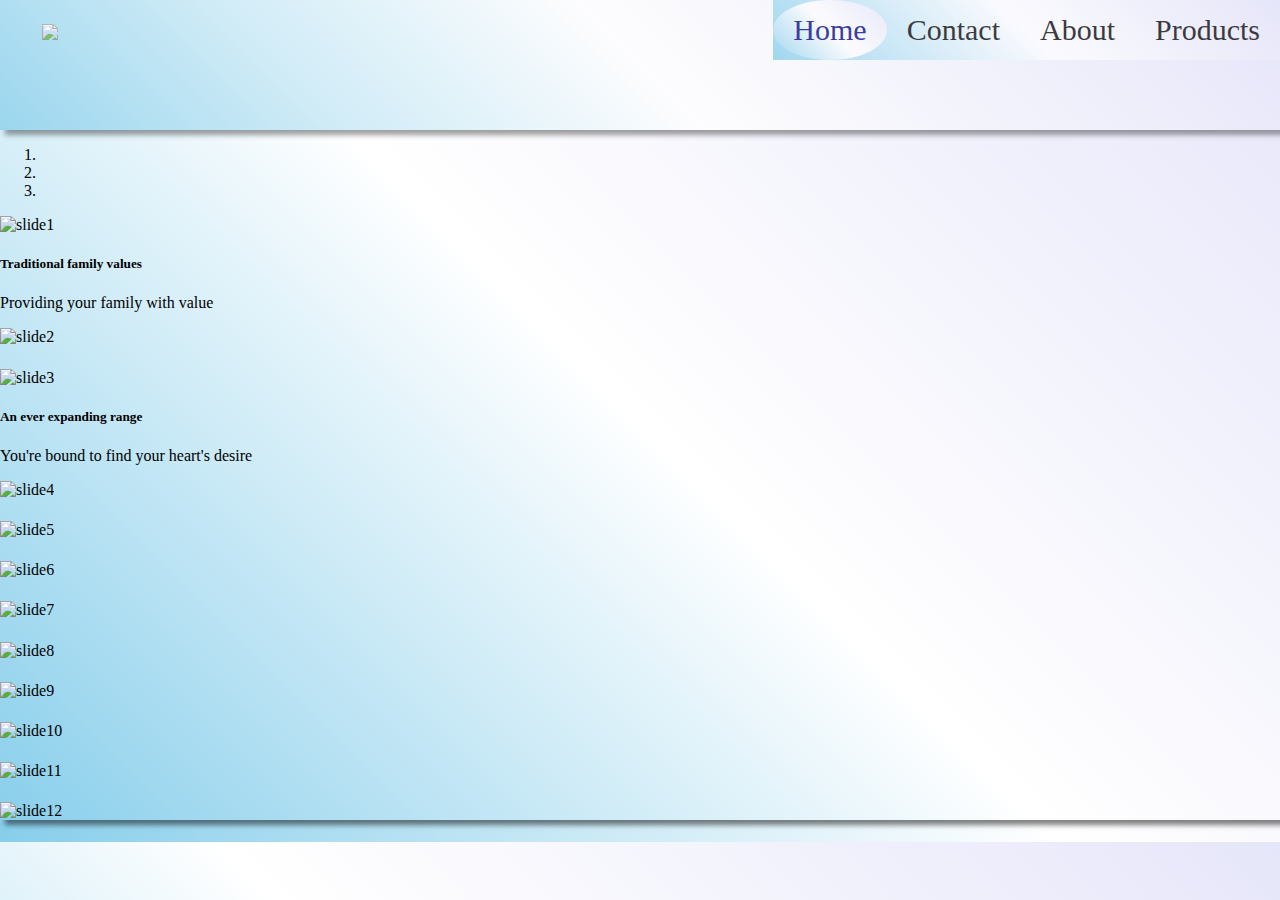
==== index.html @ 8ac79a51 "Merge pull request #2 from redsox1964/new-branch" ====
<!DOCTYPE html>
<html lang="en">
  <head>
    <meta charset="UTF-8" />
    <meta name="viewport" content="width=device-width, initial-scale=1.0" />
    <meta http-equiv="X-UA-Compatible" content="ie=edge" />

    <link
      rel="stylesheet"
      href="https://stackpath.bootstrapcdn.com/bootstrap/4.5.0/css/bootstrap.min.css"
      integrity="sha384-9aIt2nRpC12Uk9gS9baDl411NQApFmC26EwAOH8WgZl5MYYxFfc+NcPb1dKGj7Sk"
      crossorigin="anonymous"
    />
    <script
      src="https://code.jquery.com/jquery-3.5.1.slim.min.js"
      integrity="sha384-DfXdz2htPH0lsSSs5nCTpuj/zy4C+OGpamoFVy38MVBnE+IbbVYUew+OrCXaRkfj"
      crossorigin="anonymous"
    ></script>
    <script
      src="https://cdn.jsdelivr.net/npm/popper.js@1.16.0/dist/umd/popper.min.js"
      integrity="sha384-Q6E9RHvbIyZFJoft+2mJbHaEWldlvI9IOYy5n3zV9zzTtmI3UksdQRVvoxMfooAo"
      crossorigin="anonymous"
    ></script>
    <script
      src="https://stackpath.bootstrapcdn.com/bootstrap/4.5.0/js/bootstrap.min.js"
      integrity="sha384-OgVRvuATP1z7JjHLkuOU7Xw704+h835Lr+6QL9UvYjZE3Ipu6Tp75j7Bh/kR0JKI"
      crossorigin="anonymous"
    ></script>
    <link rel="stylesheet" href="https://cdnjs.cloudflare.com/ajax/libs/font-awesome/4.7.0/css/font-awesome.min.css">
    <link rel="stylesheet" href="assets/css/style.css" />
    <title>WOEIndex</title>
  </head>
  <body>
    <header>
  <div class="header">
  <a href="index.html" class="logo"> <img src="../assets/images/WOE_Overlay.png" ></a>
  <div class="header-right">
    <a class="active" href="index.html">Home</a>
    <a href="contact.html">Contact</a>
    <a href="about.html">About</a>
    <a href="products.html">Products</a>
  </div>
</div>
    </header>
      <section>    
      <div class="carousel-container">
        <div
          id="carouselExampleCaptions"
          class="carousel slide"
          data-ride="carousel"
        > <ol class="carousel-indicators">
           <li data-target="#carouselExampleIndicators" data-slide-to="0" class="active"></li>
            <li data-target="#carouselExampleCaptions" data-slide-to="1"></li>
            <li data-target="#carouselExampleCaptions" data-slide-to="2"></li>
          </ol>
          <div class="carousel-inner">
            <div class="carousel-item active">
              <img src="assets/images/carousel1.jpg"
                class="d-flex w-100"
                alt="slide1"
              />
              <div class="carousel-caption d-none d-md-block">
                <h5>Traditional family values</h5>
                <p>
                  Providing your family with value
                </p>
              </div>
            </div>
            <div class="carousel-item">
              <img
                src="assets/images/carousel2.jpg"
                class="d-flex w-100"
                alt="slide2"
              />
              <div class="carousel-caption d-none d-md-block">
                <h5></h5>
                <p></p>
              </div>
            </div>
            <div class="carousel-item">
              <img src="assets/images/carousel3.jpg" class="d-flex w-100" alt="slide3" />
              <div class="carousel-caption d-none d-md-block">
                <h5>An ever expanding range</h5>
                <p>
                  You're bound to find your heart's desire
                </p>
              </div>
            </div>
            <div class="carousel-item">
              <img src="assets/images/carousel4.jpg" class="d-flex w-100" alt="slide4" />
              <div class="carousel-caption d-none d-md-block">
                <h5></h5>
                <p>
                  
                </p>
              </div>
            </div>
             <div class="carousel-item">
              <img src="assets/images/carousel5.jpg" class="d-flex w-100" alt="slide5" />
              <div class="carousel-caption d-none d-md-block">
                <h5></h5>
                <p>
                  
                </p>
              </div>
            </div>
 <div class="carousel-item">
              <img src="assets/images/carousel6.jpg" class="d-flex w-100" alt="slide6" />
              <div class="carousel-caption d-none d-md-block">
                <h5></h5>
                <p>
                  
                </p>
              </div>
            </div>
 <div class="carousel-item">
              <img src="assets/images/carousel7.jpg" class="d-flex w-100" alt="slide7" />
              <div class="carousel-caption d-none d-md-block">
                <h5></h5>
                <p>
                  
                </p>
              </div>
            </div>
 <div class="carousel-item">
              <img src="assets/images/carousel8.jpg" class="d-flex w-100" alt="slide8" />
              <div class="carousel-caption d-none d-md-block">
                <h5></h5>
                <p>
                 
                </p>
              </div>
            </div>

 <div class="carousel-item">
              <img src="assets/images/carousel9.jpg" class="d-flex w-100" alt="slide9" />
              <div class="carousel-caption d-none d-md-block">
                <h5></h5>
                <p>
                 
                </p>
              </div>
            </div>
 <div class="carousel-item">
              <img src="assets/images/carousel10.jpg" class="d-flex w-100" alt="slide10" />
              <div class="carousel-caption d-none d-md-block">
                <h5></h5>
                <p>
                  
                </p>
              </div>
            </div>

 <div class="carousel-item">
              <img src="assets/images/carousel11.jpg" class="d-flex w-100" alt="slide11" />
              <div class="carousel-caption d-none d-md-block">
                <h5></h5>
                <p>
                
                </p>
              </div>
            </div>
 <div class="carousel-item">
              <img src="assets/images/carousel12.jpg" class="d-flex w-100" alt="slide12" />
              <div class="carousel-caption d-none d-md-block">
                <h5></h5>
                <p>
                  
                </p>
              </div>
            </div>


          </div>
          
          <a
            class="carousel-control-prev"
            href="#carouselExampleCaptions"
            role="button"
            data-slide="prev"
          >
            <span class="carousel-control-prev-icon" aria-hidden="true"></span>
            <span class="sr-only">Previous</span>
          </a>
          <a
            class="carousel-control-next"
            href="#carouselExampleCaptions"
            role="button"
            data-slide="next"
          >
            <span class="carousel-control-next-icon" aria-hidden="true"></span>
            <span class="sr-only">Next</span>
          </a>
        </div>
      </div>
    </section>
    <footer></footer>
  </body>
 <script>
function myFunction() {
  var x = document.getElementById("myTopnav");
  if (x.className === "topnav") {
    x.className += " responsive";
  } else {
    x.className = "topnav";
  }
}
</script>
</html>
---- assets/css/style.css ----
@import url(https://fonts.googleapis.com/css2?family=Berkshire+Swash&family=Roboto&display=swap);
body {
    color: #000;
    font-family: "Berkshire+Swash&family" 800, sans-serif;
    margin: 0 0 0 0;
    padding: 0 0 0 0;
 background: -webkit-linear-gradient(45deg, skyblue, white, lavender)!important;
  background: -o-linear-gradient(45deg, skyblue, white, lavender)!important;
  background: -moz-linear-gradient(45deg, skyblue, white, lavender)!important;
  background: linear-gradient(45deg, skyblue, white, lavender)!important;
  background-repeat: repeat!important;
  width: auto;
  position:relative;
  box-shadow: 5px 5px 5px rgba(5, 5, 5, 0.5);
}



/***************Header Section************/



  * {box-sizing: border-box;}
  



/***************Background for header************/
.header {
  overflow: hidden;
  background: -webkit-linear-gradient(45deg, skyblue, white, lavender)!important;
  background: -o-linear-gradient(45deg, skyblue, white, lavender)!important;
  background: -moz-linear-gradient(45deg, skyblue, white, lavender)!important;
  background: linear-gradient(45deg, skyblue, white, lavender)!important;
  opacity: 75%;
  background-repeat: repeat!important;
  width: auto;
  position:relative;
  box-shadow: 5px 5px 5px rgba(5, 5, 5, 0.5);
  padding-bottom: 30px;
}

/* Style the header links */
.header a {
  float: left;
  color: black;
  text-align: center;
  padding: 20px;
  text-decoration: none;
  font-size: 30px;
  line-height:20px;
}

/* Style the logo link (notice that we set the same value of line-height and font-size to prevent the header to increase when the font gets bigger */
.header a.logo {
  height: 100px;
  width: 100px;
 padding-bottom: 20px;
}

/* Change the background color on mouse-over */
.header-right a:hover {
   background: -webkit-linear-gradient(45deg, skyblue, white, lavender)!important;
  background: -o-linear-gradient(45deg, skyblue, white, lavender)!important;
  background: -moz-linear-gradient(45deg, skyblue, white, lavender)!important;
  background: linear-gradient(45deg, skyblue, white, lavender)!important;
  color: black;
  border-radius: 50%;
}

/* Style the active/current link*/
.header a.active {
  background: -webkit-linear-gradient(45deg, skyblue, white, lavender)!important;
  background: -o-linear-gradient(45deg, skyblue, white, lavender)!important;
  background: -moz-linear-gradient(45deg, skyblue, white, lavender)!important;
  background: linear-gradient(45deg, skyblue, white, lavender)!important;
  color: navy;
  border-radius: 50%;
}

/* Float the link section to the right */
.header-right {
  float: right;
  background: -webkit-linear-gradient(45deg, skyblue, white, lavender)!important;
  background: -o-linear-gradient(45deg, skyblue, white, lavender)!important;
  background: -moz-linear-gradient(45deg, skyblue, white, lavender)!important;
  background: linear-gradient(45deg, skyblue, white, lavender)!important;
 
}

/* Add media queries for responsiveness - when the screen is 500px wide or less, stack the links on top of each other */
@media screen and (max-width: 500px) {
  .header a {
    float: none;
    display: block;
    text-align: left;
}}
.logo {
 
}



/***************Carousel Section************/

.carousel-container {
     width: 100%;
    position:relative; 
    height: 100%;
}

.carousel-container img {

    height: 100%!important;

}

/***************About Section************/

  .main {
      font-family: "Berkshire Swash" , cursive!important;

}

main h1 h2 {
    font-family: "Berkshire Swash" , cursive;
    text-align: center;
}
 
 .intro {

     font-family: "Berkshire Swash" , cursive;
     font-weight: 500;
     font-size: 2.5em;
    text-align: center;
    
}

 .div > h1 {
font-family:"Berkshire Swash" , cursive;
text-align: center;
 }


 .column img {

     height: auto;
     object-fit: cover;

 }






.container-fluid {

    padding: 0 0 0 0;
    position: center;
    }

    /***************Products Section************/
     
* {
  box-sizing: border-box;
}

/* Center website */
.main {
  max-width: 1000px;
  margin: auto;
}

h1 {
  font-size: 50px;
  word-break: break-all;
}

.row {
  margin: 10px -16px;
}

/* Add padding BETWEEN each column */
.row,
.row > .column {
  padding: 8px;
}

/* Create three equal columns that floats next to each other */
.column {
  float: left;
  width: 33.33%;
  display: none; /* Hide all elements by default */
}

.column img {

    height: 80%;
    object-fit: cover;
    float: left;
}

/* Clear floats after rows */ 
.row:after {
  content: "";
  display: table;
  clear: both;
}

/* Content */
.content {
  background: -webkit-linear-gradient(45deg, skyblue, white, lavender)!important;
  background: -o-linear-gradient(45deg, skyblue, white, lavender)!important;
  background: -moz-linear-gradient(45deg, skyblue, white, lavender)!important;
  background: linear-gradient(45deg, skyblue, white, lavender)!important;
  padding: 10px;
  height: 100%;
}

/* The "show" class is added to the filtered elements */
.show {
  display: block;
}

/* Style the buttons */
.btn {
  border: none;
  outline: none;
  padding: 12px 16px;
  background: -webkit-linear-gradient(45deg, skyblue, white, lavender)!important;
  background: -o-linear-gradient(45deg, skyblue, white, lavender)!important;
  background: -moz-linear-gradient(45deg, skyblue, white, lavender)!important;
  background: linear-gradient(45deg, skyblue, white, lavender)!important;
  cursor: pointer;
}

.btn:hover {
  background: -webkit-linear-gradient(45deg, skyblue, white, lavender)!important;
  background: -o-linear-gradient(45deg, skyblue, white, lavender)!important;
  background: -moz-linear-gradient(45deg, skyblue, white, lavender)!important;
  background: linear-gradient(45deg, skyblue, white, lavender)!important;
  border-radius: 50%;
}

.btn.active {
  background: -webkit-linear-gradient(45deg,blue , whitesmoke, lavender)!important;
  background: -o-linear-gradient(45deg, blue, whitesmoke, lavender)!important;
  background: -moz-linear-gradient(45deg, blue, whitesmoke, lavender)!important;
  background: linear-gradient(45deg, navy, whitesmoke, lavender)!important;
  color: darkslategrey;
  border-radius: 50%;
    }
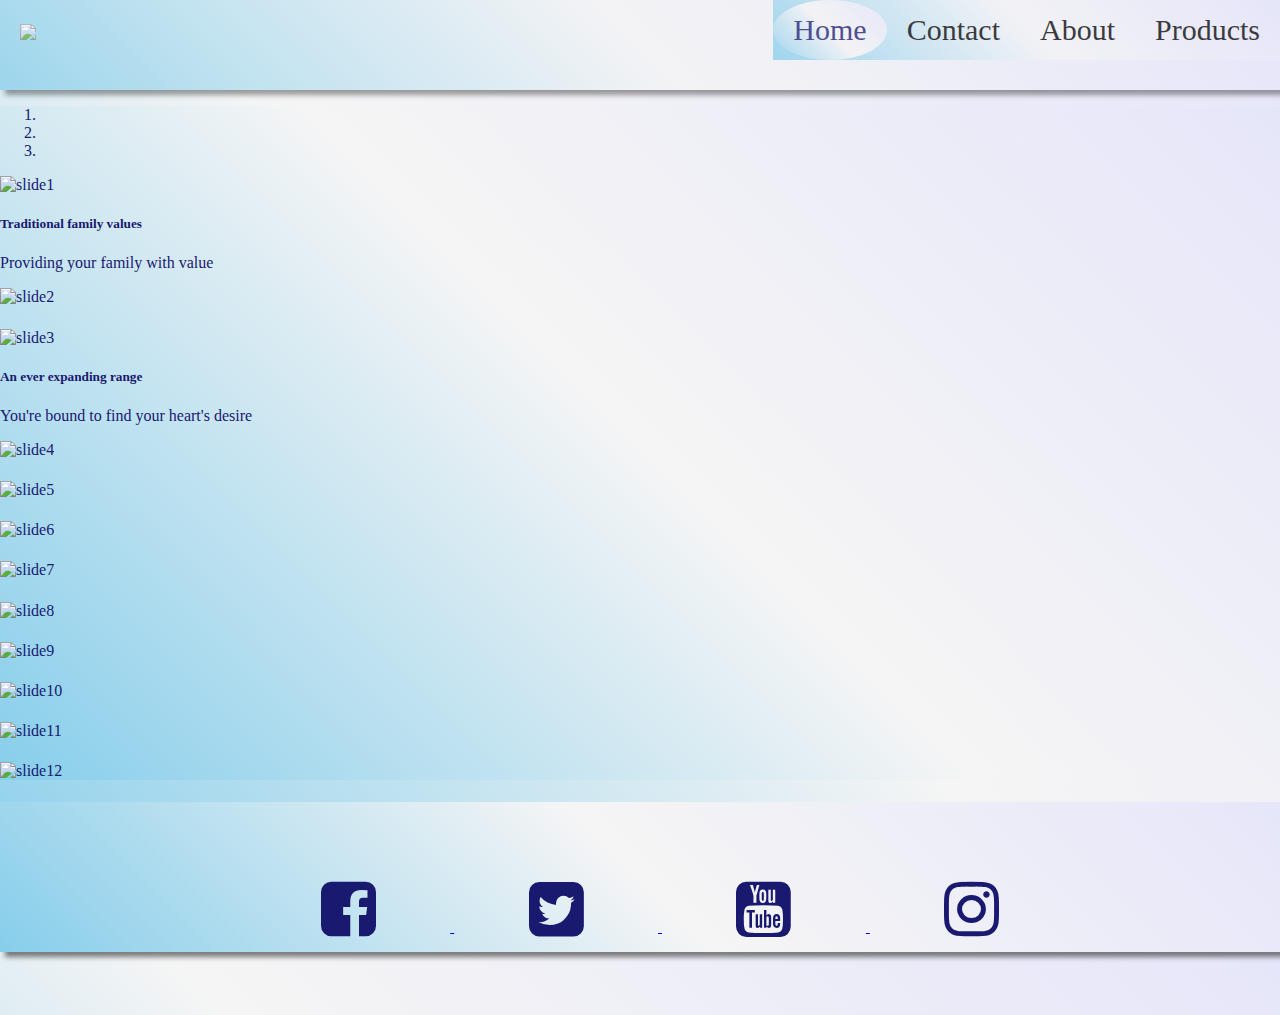
==== commit c1164424: "footer added,some additional styling also" ====
--- a/index.html
+++ b/index.html
@@ -27,13 +27,14 @@
       crossorigin="anonymous"
     ></script>
     <link rel="stylesheet" href="https://cdnjs.cloudflare.com/ajax/libs/font-awesome/4.7.0/css/font-awesome.min.css">
+    <link href="https://fonts.googleapis.com/css2?family=Berkshire+Swash&family=Roboto&display=swap" rel="stylesheet">
     <link rel="stylesheet" href="assets/css/style.css" />
     <title>WOEIndex</title>
   </head>
   <body>
     <header>
   <div class="header">
-  <a href="index.html" class="logo"> <img src="../assets/images/WOE_Overlay.png" ></a>
+  <a href="index.html" > <img src="assets/images/WOE_Overlay.png" class="logo"></a>
   <div class="header-right">
     <a class="active" href="index.html">Home</a>
     <a href="contact.html">Contact</a>
@@ -194,7 +195,14 @@
         </div>
       </div>
     </section>
-    <footer></footer>
+    <footer>
+    <ul class="footer-links" >
+    <li><a href="https://www.facebook.com" target="_blank"><i class="fa fa-facebook-square" aria-hidden="true"></i>
+    <li><a href="https://www.twitter.com" target="_blank"><i class="fa fa-twitter-square" aria-hidden="true"></i>
+    <li><a href="https://www.youtube.com" target="_blank"><i class="fa fa-youtube-square" aria-hidden="true"></i>
+    <li><a href="https://www.instagram.com" target="_blank"><i class="fa fa-instagram" aria-hidden="true"></i>
+    </ul>
+    </footer>
   </body>
  <script>
 function myFunction() {
--- a/assets/css/style.css
+++ b/assets/css/style.css
@@ -1,41 +1,65 @@
-@import url(https://fonts.googleapis.com/css2?family=Berkshire+Swash&family=Roboto&display=swap);
-body {
-    color: #000;
-    font-family: "Berkshire+Swash&family" 800, sans-serif;
-    margin: 0 0 0 0;
-    padding: 0 0 0 0;
- background: -webkit-linear-gradient(45deg, skyblue, white, lavender)!important;
-  background: -o-linear-gradient(45deg, skyblue, white, lavender)!important;
-  background: -moz-linear-gradient(45deg, skyblue, white, lavender)!important;
-  background: linear-gradient(45deg, skyblue, white, lavender)!important;
-  background-repeat: repeat!important;
+body
+  {color: #191970;
+  font-family: "Berkshire+Swash&family" 800, sans-serif;
+  margin: 0 0 0 0;
+  padding: 0 0 0 0;
+  background: -webkit-linear-gradient(
+    45deg,
+    skyblue,
+    whitesmoke,
+    lavender
+  );
+  background: -o-linear-gradient(
+    45deg,
+    skyblue,
+    whitesmoke,
+    lavender
+  );
+  background: -moz-linear-gradient(
+    45deg,
+    skyblue,
+    whitesmoke,
+    lavender
+  );
+  background: linear-gradient(45deg, skyblue, whitesmoke, lavender);
+  background-repeat: repeat;
   width: auto;
-  position:relative;
+  position: relative;
   box-shadow: 5px 5px 5px rgba(5, 5, 5, 0.5);
 }
 
-
-
 /***************Header Section************/
 
-
-
-  * {box-sizing: border-box;}
-  
-
-
+* {
+  box-sizing: border-box;
+}
 
 /***************Background for header************/
 .header {
   overflow: hidden;
-  background: -webkit-linear-gradient(45deg, skyblue, white, lavender)!important;
-  background: -o-linear-gradient(45deg, skyblue, white, lavender)!important;
-  background: -moz-linear-gradient(45deg, skyblue, white, lavender)!important;
-  background: linear-gradient(45deg, skyblue, white, lavender)!important;
+  background: -webkit-linear-gradient(
+    45deg,
+    skyblue,
+    whitesmoke,
+    lavender
+  ) !important;
+  background: -o-linear-gradient(
+    45deg,
+    skyblue,
+    whitesmoke,
+    lavender
+  ) !important;
+  background: -moz-linear-gradient(
+    45deg,
+    skyblue,
+    whitesmoke,
+    lavender
+  ) !important;
+  background: linear-gradient(45deg, skyblue, whitesmoke, lavender) !important;
   opacity: 75%;
-  background-repeat: repeat!important;
+  background-repeat: repeat !important;
   width: auto;
-  position:relative;
+  position: relative;
   box-shadow: 5px 5px 5px rgba(5, 5, 5, 0.5);
   padding-bottom: 30px;
 }
@@ -48,44 +72,81 @@
   padding: 20px;
   text-decoration: none;
   font-size: 30px;
-  line-height:20px;
-}
-
-/* Style the logo link (notice that we set the same value of line-height and font-size to prevent the header to increase when the font gets bigger */
-.header a.logo {
-  height: 100px;
-  width: 100px;
- padding-bottom: 20px;
+  line-height: 20px;
 }
 
 /* Change the background color on mouse-over */
 .header-right a:hover {
-   background: -webkit-linear-gradient(45deg, skyblue, white, lavender)!important;
-  background: -o-linear-gradient(45deg, skyblue, white, lavender)!important;
-  background: -moz-linear-gradient(45deg, skyblue, white, lavender)!important;
-  background: linear-gradient(45deg, skyblue, white, lavender)!important;
-  color: black;
+  background: -webkit-linear-gradient(
+    45deg,
+    skyblue,
+    whitesmoke,
+    lavender
+  );
+  background: -o-linear-gradient(
+    45deg,
+    skyblue,
+    whitesmoke,
+    lavender
+  );
+  background: -moz-linear-gradient(
+    45deg,
+    skyblue,
+    whitesmoke,
+    lavender
+  );
+  background: linear-gradient(45deg, skyblue, whitesmoke, lavender);
+  color: #191970;
   border-radius: 50%;
 }
 
 /* Style the active/current link*/
 .header a.active {
-  background: -webkit-linear-gradient(45deg, skyblue, white, lavender)!important;
-  background: -o-linear-gradient(45deg, skyblue, white, lavender)!important;
-  background: -moz-linear-gradient(45deg, skyblue, white, lavender)!important;
-  background: linear-gradient(45deg, skyblue, white, lavender)!important;
-  color: navy;
+  background: -webkit-linear-gradient(
+    45deg,
+    skyblue,
+    whitesmoke,
+    lavender
+  );
+  background: -o-linear-gradient(
+    45deg,
+    skyblue,
+    whitesmoke,
+    lavender
+  );
+  background: -moz-linear-gradient(
+    45deg,
+    skyblue,
+    whitesmoke,
+    lavender
+  );
+  background: linear-gradient(45deg, skyblue, whitesmoke, lavender);
+  color: #191970;
   border-radius: 50%;
 }
 
 /* Float the link section to the right */
 .header-right {
   float: right;
-  background: -webkit-linear-gradient(45deg, skyblue, white, lavender)!important;
-  background: -o-linear-gradient(45deg, skyblue, white, lavender)!important;
-  background: -moz-linear-gradient(45deg, skyblue, white, lavender)!important;
-  background: linear-gradient(45deg, skyblue, white, lavender)!important;
- 
+  background: -webkit-linear-gradient(
+    45deg,
+    skyblue,
+    whitesmoke,
+    lavender
+  );
+  background: -o-linear-gradient(
+    45deg,
+    skyblue,
+    whitesmoke,
+    lavender
+  );
+  background: -moz-linear-gradient(
+    45deg,
+    skyblue,
+    whitesmoke,
+    lavender
+  );
+  background: linear-gradient(45deg, skyblue, whitesmoke, lavender);
 }
 
 /* Add media queries for responsiveness - when the screen is 500px wide or less, stack the links on top of each other */
@@ -94,74 +155,199 @@
     float: none;
     display: block;
     text-align: left;
-}}
-.logo {
- 
-}
-
+  }
+}
+
+/***************Footer Section************/
+
+
+footer {
+height:150px;
+ background: -webkit-linear-gradient(
+    45deg,
+    skyblue,
+    whitesmoke,
+    lavender
+  );
+  background: -o-linear-gradient(
+    45deg,
+    skyblue,
+    whitesmoke,
+    lavender
+  );
+  background: -moz-linear-gradient(
+    45deg,
+    skyblue,
+    whitesmoke,
+    lavender
+  );
+  background: linear-gradient(45deg, skyblue, whitesmoke, lavender);
+}
+
+
+
+
+.footer-links {
+  
+  text-align: center;
+}
+
+.footer-links li{
+ display: inline;
+}
+
+.footer-links i {
+   font-size: 400%;
+   font-weight: 500;
+   margin: 1%;
+   padding: 5%;
+   color:#191970;
+
+}
+  
+
+
+
+
+section {
+ background: -webkit-linear-gradient(
+    45deg,
+    skyblue,
+    whitesmoke,
+    lavender
+  );
+  background: -o-linear-gradient(
+    45deg,
+    skyblue,
+    whitesmoke,
+    lavender
+  );
+  background: -moz-linear-gradient(
+    45deg,
+    skyblue,
+    whitesmoke,
+    lavender
+  );
+  background: linear-gradient(45deg, skyblue, whitesmoke, lavender)
+  }
 
 
 /***************Carousel Section************/
 
 .carousel-container {
-     width: 100%;
-    position:relative; 
-    height: 100%;
+  width: 100%;
+  position: relative;
+  height: 100%;
 }
 
 .carousel-container img {
-
-    height: 100%!important;
-
+  height: 100%;
+}
+
+.carousel-container::after {
+    clear:both;
 }
 
 /***************About Section************/
 
-  .main {
-      font-family: "Berkshire Swash" , cursive!important;
-
+.main {
+  font-family: "Berkshire Swash", cursive;
+  width: 100%;
+  height: auto;
+}
+div.main {
+  width: 100%;
+}
+
+div .jumbotron {
+
+    padding: 0 0 0 0;
+}
+
+.btn btn-custom {
+  background: -webkit-linear-gradient(45deg, blue, whitesmoke, lavender);
+  background: -o-linear-gradient(45deg, blue, whitesmoke, lavender);
+  background: -moz-linear-gradient(45deg, blue, whitesmoke, lavender);
+  background: linear-gradient(45deg, navy, whitesmoke, lavender);
+  color: #191970;
+  border-radius: 50%;
 }
 
 main h1 h2 {
-    font-family: "Berkshire Swash" , cursive;
-    text-align: center;
-}
- 
- .intro {
-
-     font-family: "Berkshire Swash" , cursive;
-     font-weight: 500;
-     font-size: 2.5em;
-    text-align: center;
-    
-}
-
- .div > h1 {
-font-family:"Berkshire Swash" , cursive;
-text-align: center;
- }
-
-
- .column img {
-
-     height: auto;
-     object-fit: cover;
-
- }
-
-
-
-
-
+  font-family: "Berkshire Swash", cursive;
+  font-size: 60px;
+  text-align: center;
+  background: -webkit-linear-gradient(
+    45deg,
+    skyblue,
+    whitesmoke,
+    lavender
+  );
+  background: -o-linear-gradient(
+    45deg,
+    skyblue,
+    whitesmoke,
+    lavender
+  );
+  background: -moz-linear-gradient(
+    45deg,
+    skyblue,
+    whitesmoke,
+    lavender
+  );
+  background: linear-gradient(45deg, skyblue, whitesmoke, lavender);
+}
+
+.intro {
+  font-family: "Berkshire Swash", cursive;
+  font-weight: 500;
+  font-size: 2.5em;
+  text-align: center;
+  background: -webkit-linear-gradient(
+    45deg,
+    skyblue,
+    whitesmoke,
+    lavender
+  );
+  background: -o-linear-gradient(
+    45deg,
+    skyblue,
+    whitesmoke,
+    lavender
+  );
+  background: -moz-linear-gradient(
+    45deg,
+    skyblue,
+    whitesmoke,
+    lavender
+  );
+  background: linear-gradient(45deg, skyblue, whitesmoke, lavender);
+  width: 100%;
+  height: auto;
+  padding: 0 0 0 0;
+
+}
+
+img .thumbnail {
+  width: 33%;
+  height: 33%;
+  object-fit: cover;
+  float: left;
+}
+
+.column.about img {
+  width: 100%;
+  object-fit: cover;
+  height: 300px;
+}
 
 .container-fluid {
-
-    padding: 0 0 0 0;
-    position: center;
-    }
-
-    /***************Products Section************/
-     
+  padding: 0 0 0 0;
+  position: center;
+}
+
+/***************Products Section************/
+
 * {
   box-sizing: border-box;
 }
@@ -170,11 +356,12 @@
 .main {
   max-width: 1000px;
   margin: auto;
+  text-align: center;
 }
 
 h1 {
   font-size: 50px;
-  word-break: break-all;
+  overflow-y: scroll;
 }
 
 .row {
@@ -193,15 +380,14 @@
   width: 33.33%;
   display: none; /* Hide all elements by default */
 }
-
+/* fit image to column */
 .column img {
-
-    height: 80%;
-    object-fit: cover;
-    float: left;
-}
-
-/* Clear floats after rows */ 
+  height: 80%;
+  object-fit: cover;
+  float: left;
+}
+
+/* Clear floats after rows */
 .row:after {
   content: "";
   display: table;
@@ -210,10 +396,25 @@
 
 /* Content */
 .content {
-  background: -webkit-linear-gradient(45deg, skyblue, white, lavender)!important;
-  background: -o-linear-gradient(45deg, skyblue, white, lavender)!important;
-  background: -moz-linear-gradient(45deg, skyblue, white, lavender)!important;
-  background: linear-gradient(45deg, skyblue, white, lavender)!important;
+  background: -webkit-linear-gradient(
+    45deg,
+    skyblue,
+    whitesmoke,
+    lavender
+  );
+  background: -o-linear-gradient(
+    45deg,
+    skyblue,
+    whitesmoke,
+    lavender
+  );
+  background: -moz-linear-gradient(
+    45deg,
+    skyblue,
+    whitesmoke,
+    lavender
+  );
+  background: linear-gradient(45deg, skyblue, whitesmoke, lavender);
   padding: 10px;
   height: 100%;
 }
@@ -228,26 +429,66 @@
   border: none;
   outline: none;
   padding: 12px 16px;
-  background: -webkit-linear-gradient(45deg, skyblue, white, lavender)!important;
-  background: -o-linear-gradient(45deg, skyblue, white, lavender)!important;
-  background: -moz-linear-gradient(45deg, skyblue, white, lavender)!important;
-  background: linear-gradient(45deg, skyblue, white, lavender)!important;
+  background: -webkit-linear-gradient(
+    45deg,
+    skyblue,
+    whitesmoke,
+    lavender
+  );
+  background: -o-linear-gradient(
+    45deg,
+    skyblue,
+    whitesmoke,
+    lavender
+  );
+  background: -moz-linear-gradient(
+    45deg,
+    skyblue,
+    whitesmoke,
+    lavender
+  );
+  background: linear-gradient(45deg, skyblue, whitesmoke, lavender);
   cursor: pointer;
 }
 
 .btn:hover {
-  background: -webkit-linear-gradient(45deg, skyblue, white, lavender)!important;
-  background: -o-linear-gradient(45deg, skyblue, white, lavender)!important;
-  background: -moz-linear-gradient(45deg, skyblue, white, lavender)!important;
-  background: linear-gradient(45deg, skyblue, white, lavender)!important;
+  background: -webkit-linear-gradient(
+    45deg,
+    skyblue,
+    whitesmoke,
+    lavender
+  );
+  background: -o-linear-gradient(
+    45deg,
+    skyblue,
+    whitesmoke,
+    lavender
+  );
+  background: -moz-linear-gradient(
+    45deg,
+    skyblue,
+    whitesmoke,
+    lavender
+  );
+  background: linear-gradient(45deg, skyblue, whitesmoke, lavender);
   border-radius: 50%;
 }
 
 .btn.active {
-  background: -webkit-linear-gradient(45deg,blue , whitesmoke, lavender)!important;
-  background: -o-linear-gradient(45deg, blue, whitesmoke, lavender)!important;
-  background: -moz-linear-gradient(45deg, blue, whitesmoke, lavender)!important;
-  background: linear-gradient(45deg, navy, whitesmoke, lavender)!important;
-  color: darkslategrey;
+  background: -webkit-linear-gradient(
+    45deg,
+    blue,
+    whitesmoke,
+    lavender
+  ) !important;
+  background: -o-linear-gradient(45deg, blue, whitesmoke, lavender);
+  background: -moz-linear-gradient(
+    45deg,
+    blue,
+    whitesmoke,
+    lavender
+  ) !important;
+  background: linear-gradient(45deg, navy, whitesmoke, lavender);
+  color: #191970;
   border-radius: 50%;
-    }+}
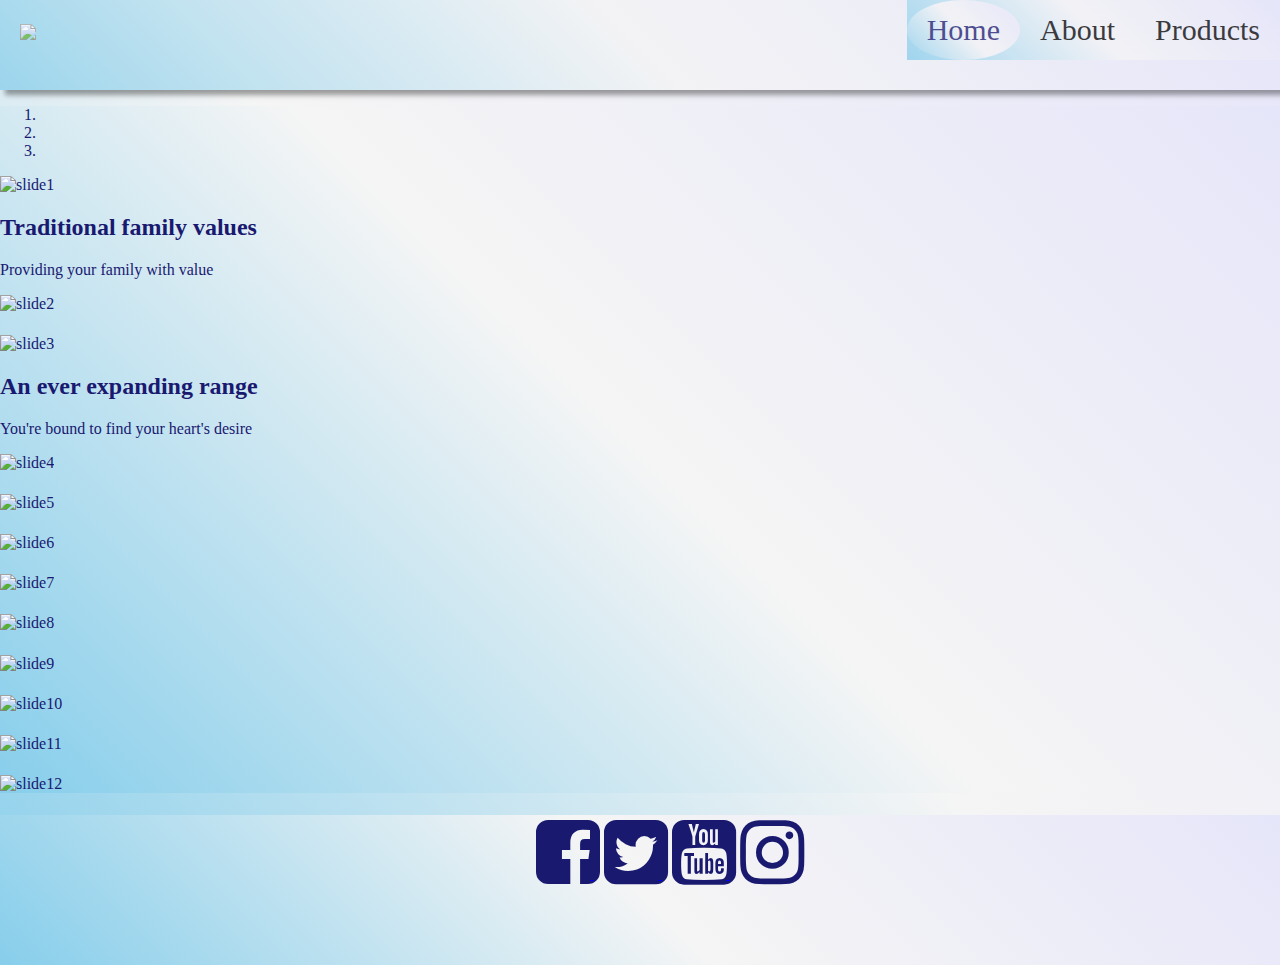
==== commit 487031d5: "Merge pull request #4 from redsox1964/new-branch" ====
--- a/index.html
+++ b/index.html
@@ -37,7 +37,6 @@
   <a href="index.html" > <img src="assets/images/WOE_Overlay.png" class="logo"></a>
   <div class="header-right">
     <a class="active" href="index.html">Home</a>
-    <a href="contact.html">Contact</a>
     <a href="about.html">About</a>
     <a href="products.html">Products</a>
   </div>
@@ -61,7 +60,7 @@
                 alt="slide1"
               />
               <div class="carousel-caption d-none d-md-block">
-                <h5>Traditional family values</h5>
+                <h2>Traditional family values</h2>
                 <p>
                   Providing your family with value
                 </p>
@@ -81,7 +80,7 @@
             <div class="carousel-item">
               <img src="assets/images/carousel3.jpg" class="d-flex w-100" alt="slide3" />
               <div class="carousel-caption d-none d-md-block">
-                <h5>An ever expanding range</h5>
+                <h2>An ever expanding range</h2>
                 <p>
                   You're bound to find your heart's desire
                 </p>
--- a/assets/css/style.css
+++ b/assets/css/style.css
@@ -196,15 +196,48 @@
  display: inline;
 }
 
-.footer-links i {
-   font-size: 400%;
-   font-weight: 500;
-   margin: 1%;
-   padding: 5%;
+
+  
+
+   .fa-facebook-square:before  {
+    font-size: 75px;
+   margin: 5%;
+   padding: 10% 10% 10% 10%;
    color:#191970;
 
-}
-  
+   }
+
+.fa-twitter-square:before {
+
+     font-size: 75px;
+   margin: 5%;
+   padding: 10% 10% 10% 10%;
+   color:#191970;
+}
+
+.fa-youtube-square:before {
+  font-size: 75px;
+   margin: 5%;
+   padding: 10% 10% 10% 10%;
+   color:#191970;
+
+}
+
+.fa-instagram:before {
+  font-size: 75px;
+   margin: 5%;
+   padding: 10% 10% 10% 10%;
+   color:#191970;
+
+}
+
+ 
+
+
+
+
+
+
 
 
 
@@ -238,6 +271,7 @@
   width: 100%;
   position: relative;
   height: 100%;
+  
 }
 
 .carousel-container img {
@@ -246,6 +280,12 @@
 
 .carousel-container::after {
     clear:both;
+}
+
+.carousel-control-next .carousel-control-previous{
+
+    font-size: 200%!important;
+     color: #191970!important;
 }
 
 /***************About Section************/
